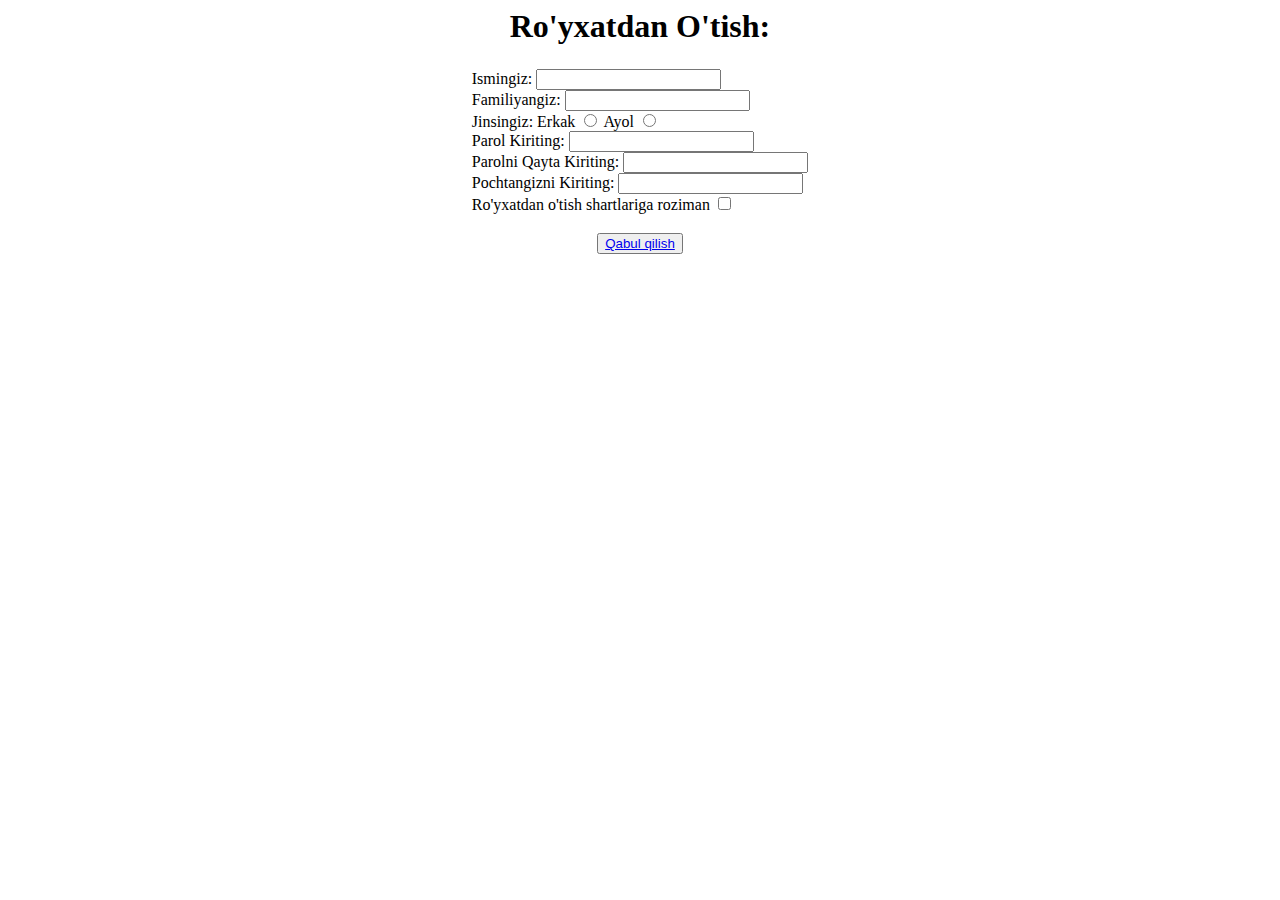
==== Sign-Up.html @ d0b7520a "Kabob-markazi-web-files" ====
<html lang="en" dir="ltr">

<head>
  <meta charset="utf-8">
  <title>Login</title>
  <link rel="stylesheet" href="css/styles.css">
</head>

<body>
  <center>

    <h1>Ro'yxatdan O'tish:</h1>

<table>
  <tr>
    <td><form class="" action="index.html" method="post">
      <label class="login" for="ism">Ismingiz:</label>
      <input type="text" name="name" value=""><br>
      <label class="login">Familiyangiz:</label>
      <input type="text" name="surname" value=""><br>
      <label class="login">Jinsingiz:</label> <label class="login">Erkak</label>
      <input type="radio" name="sex" value="">
      <label class="login"></label> <label class="login">Ayol</label>
      <input type="radio" name="sex" value=""><br>
      <label class="login">Parol Kiriting: </label>
      <input type="password" name="password" value=""><br>
      <label class="login">Parolni Qayta Kiriting: </label>
      <input type="password" name="password" value=""><br>
      <label class="login">Pochtangizni Kiriting: </label>
      <input type="email" name="email" value=""><br>
      <label class="login">Ro'yxatdan o'tish shartlariga roziman</label>
      <input type="checkbox" name="range" value=""><br>
    </form></td>
  </tr>
</table>

    <button type="button" name="button"><a href="C:\Users\namoz\OneDrive\Рабочий стол\Web Development\Project - CSS\index.html">Qabul qilish</a></button>
  </center>

</body>

</html>
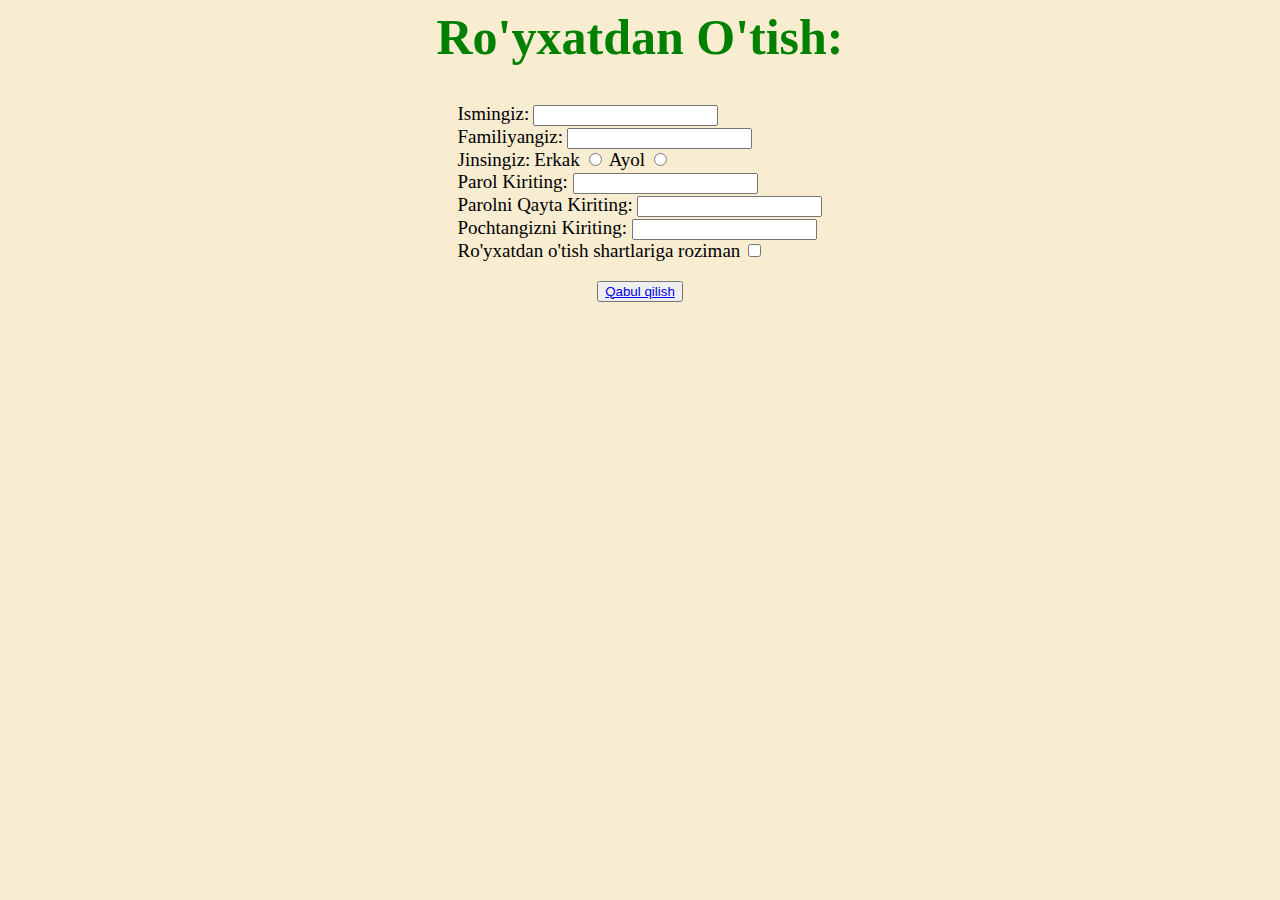
==== commit 7c61d9e1: "Update Sign-Up.html" ====
--- a/Sign-Up.html
+++ b/Sign-Up.html
@@ -3,7 +3,7 @@
 <head>
   <meta charset="utf-8">
   <title>Login</title>
-  <link rel="stylesheet" href="css/styles.css">
+  <link rel="stylesheet" href="styles.css">
 </head>
 
 <body>
--- a/styles.css
+++ b/styles.css
@@ -0,0 +1,58 @@
+body {
+  background-color: #F8ECD1;
+}
+h1 {
+  font-family: cursive;
+  color: green;
+  font-size: 50px;
+}
+h2 {
+  color:#8E3200;
+  font-style: italic;
+  font-size: 35px;
+}
+h3 {
+  color:#8E3200;
+  font-style: italic;
+  font-size: 25px;
+}
+h4 {
+  color: red;
+  font-size: 25px;
+}
+h5 {
+  color:#8E3200;
+  font-style: italic;
+  font-size: 28px;
+}
+hr {
+  background-color: grey;
+  height: 5px;
+}
+
+/**************Class Selectors***************/
+.Tur {
+  color: green;
+  font-size: 19px;
+}
+
+.login {
+  font-size: 19px;
+}
+
+/***************ID Selectors****************/
+#narx {
+  color:red;
+}
+
+#manzil {
+  font-family: serif;
+  font-size: 19px;
+  color: black;
+
+}
+
+#biz {
+  font-size: 20px;
+  color: black;
+}
